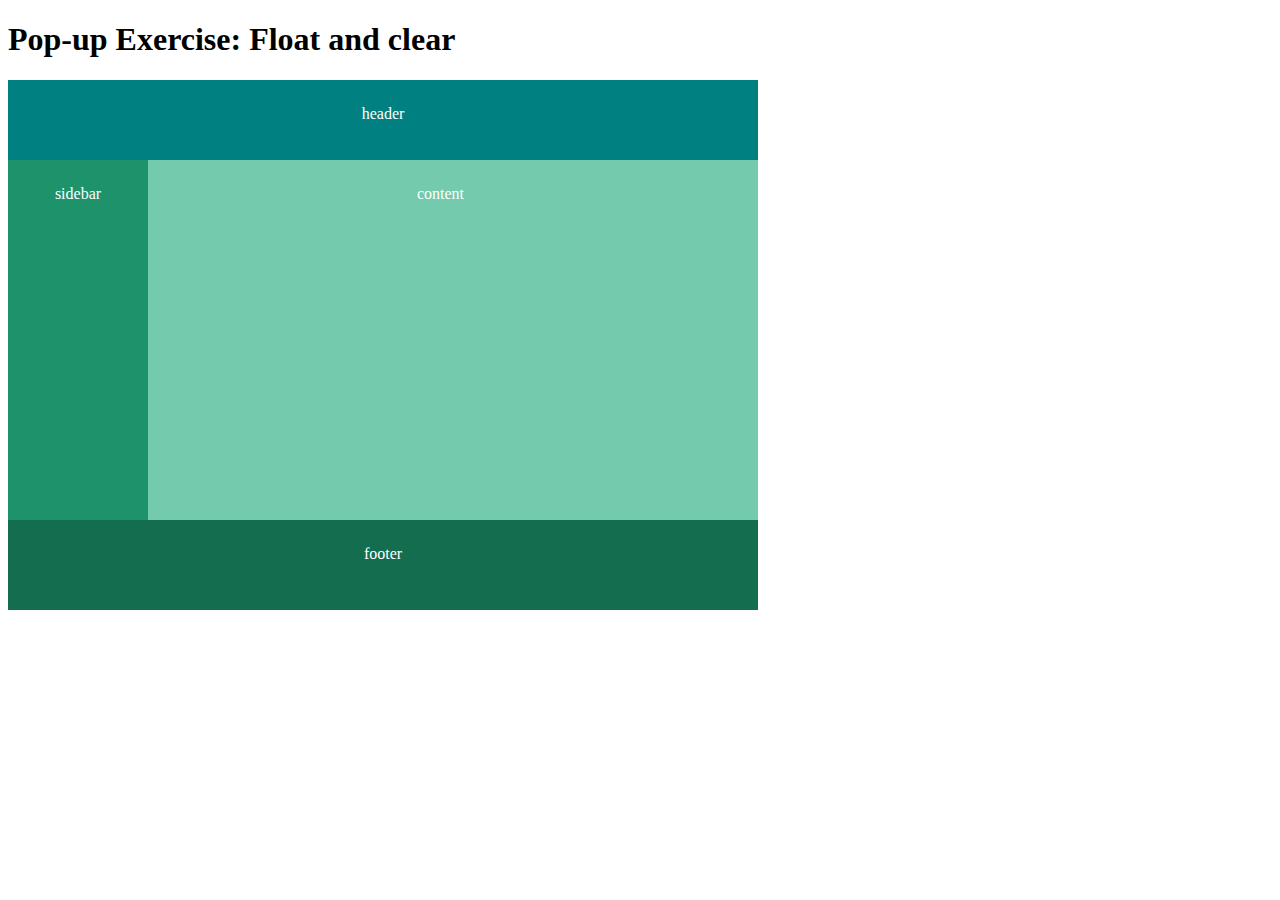
==== css-float.html @ e3fc2a16 "Update css-float.html" ====
<!DOCTYPE html>
<html>
<head>
	<link rel="stylesheet">
<style>
.container{height: 70vh;}
        .box{
            padding:25px;
            text-align: center;
            color: white;
            
        }
        #box1{
            background-color: teal;
	    width: 700px;
	    height: 30px;
        }
        #box2{
            background-color: rgb(30, 146, 107);
            float: left;
            width: 90px;
            height: 310px;
        }
        #box3{
            background-color: rgb(115, 202, 173);
            width: 700px;
            height: 310px;
        }
        #box4{
            background-color: rgb(21, 109, 80);
	    width: 700px;
            height: 40px

        }
	</style>
</head>

<body>
	<h1>Pop-up Exercise: Float and clear</h1>
	<div class="container">
            <div class="box" id="box1">header</div>   
            <div class="box" id="box2">sidebar</div>   
            <div class="box" id="box3">content</div>   
            <div class="box" id="box4">footer</div> 
        </div>
</body>
</html>
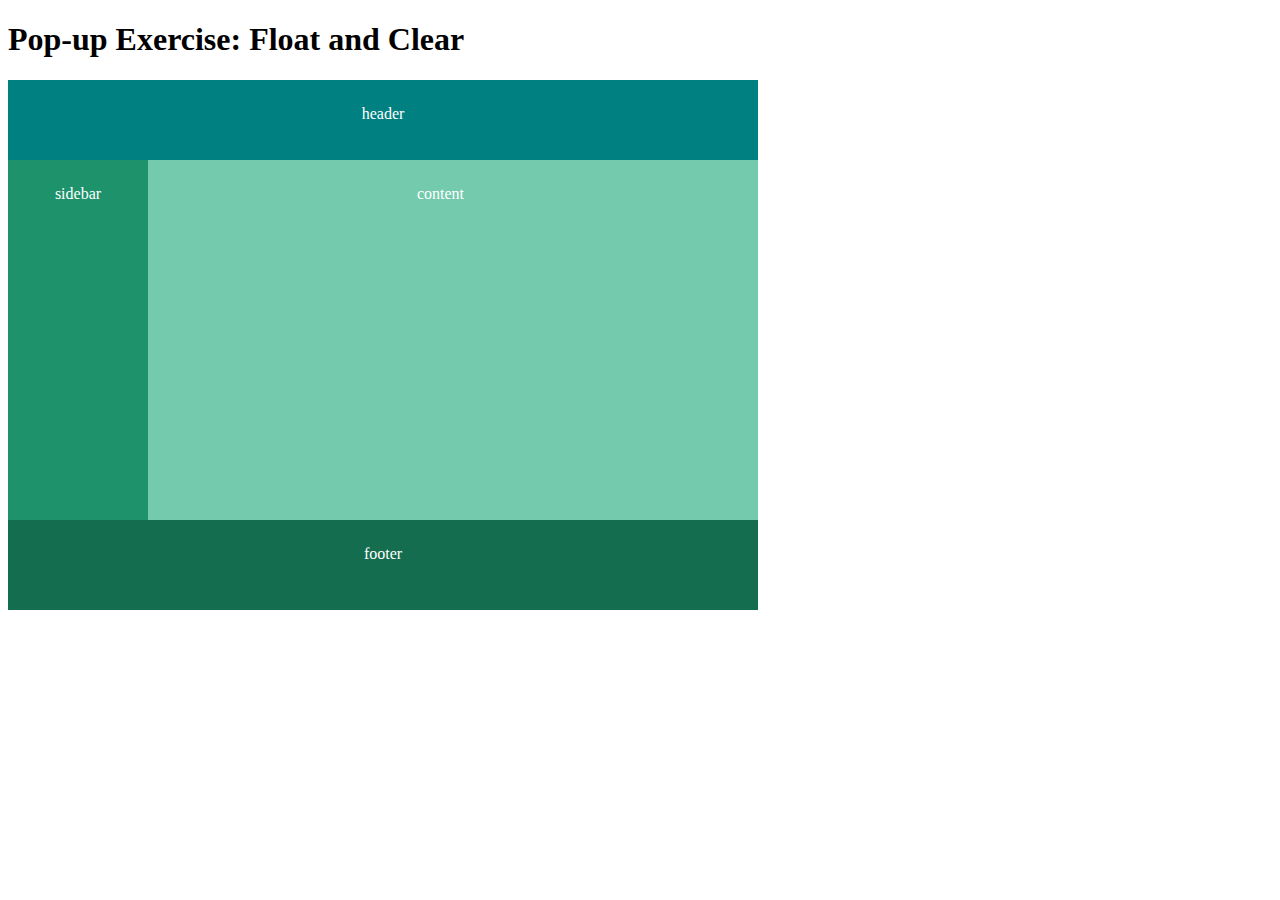
==== commit 4c9ace00: "Float and Clear" ====
--- a/css-float.html
+++ b/css-float.html
@@ -12,8 +12,8 @@
         }
         #box1{
             background-color: teal;
-	    width: 700px;
-	    height: 30px;
+			width: 700px;
+			height: 30px;
         }
         #box2{
             background-color: rgb(30, 146, 107);
@@ -28,7 +28,7 @@
         }
         #box4{
             background-color: rgb(21, 109, 80);
-	    width: 700px;
+			width: 700px;
             height: 40px
 
         }
@@ -36,12 +36,12 @@
 </head>
 
 <body>
-	<h1>Pop-up Exercise: Float and clear</h1>
+	<h1>Pop-up Exercise: Float and Clear</h1>
 	<div class="container">
             <div class="box" id="box1">header</div>   
             <div class="box" id="box2">sidebar</div>   
             <div class="box" id="box3">content</div>   
             <div class="box" id="box4">footer</div> 
-        </div>
-</body>
-</html>      
+        </div>   
+</body>		
+</html>      